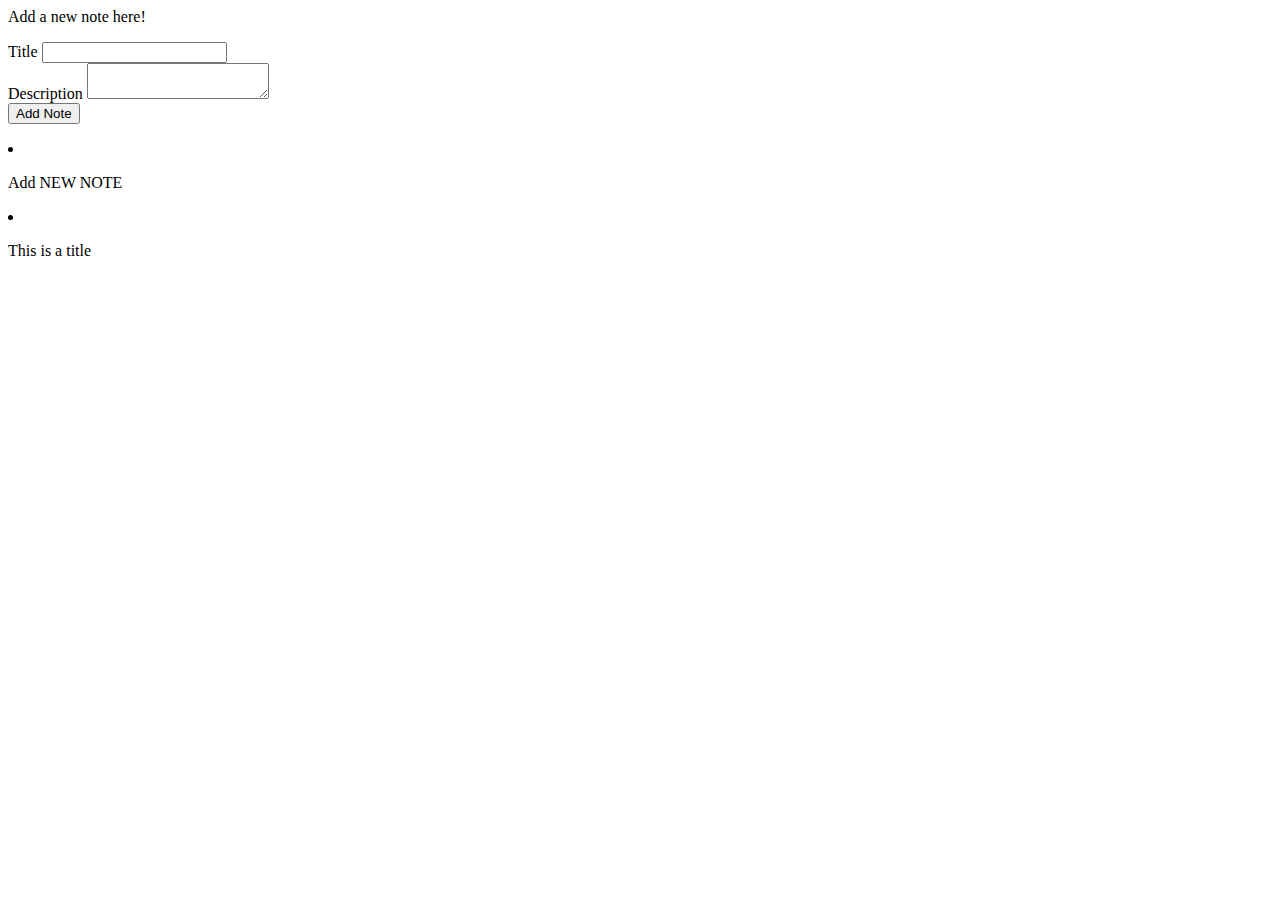
==== Problem2/index.html @ f62fd2d8 "Added the foundations for the html" ====
<html lang="en">
    <head>
        <title>Porblem 2</title>
        <link rel="stylesheet" href="style.css">
    </head>

    <body>

        <div class="popup">
            <div class="show-popup">
                <div class="content">
                    <header>
                        <p>Add a new note here!</p>
                    </header>
                    <form action="#">
                        <div class="row">
                            <label>Title</label>
                            <input type="text" id="input">
                        </div>
                        <div class="row-desc">
                            <label for="">Description</label>
                            <textarea name="" id=""></textarea>
                        </div>
                        <button class="add-note">Add Note</button>
                    </form>
                </div>
            </div>
        </div>
    <div class="wrapper">
        <li class="add-box">
            <div class="icon"></div>
            <p>Add NEW NOTE</p>
        </li>

        <li class="note">
            <div class="details"></div>
            <p>This is a title</p>
        </li>
    </div>

    <scripts src="java.js"></scripts>
    </body>
    
</html>
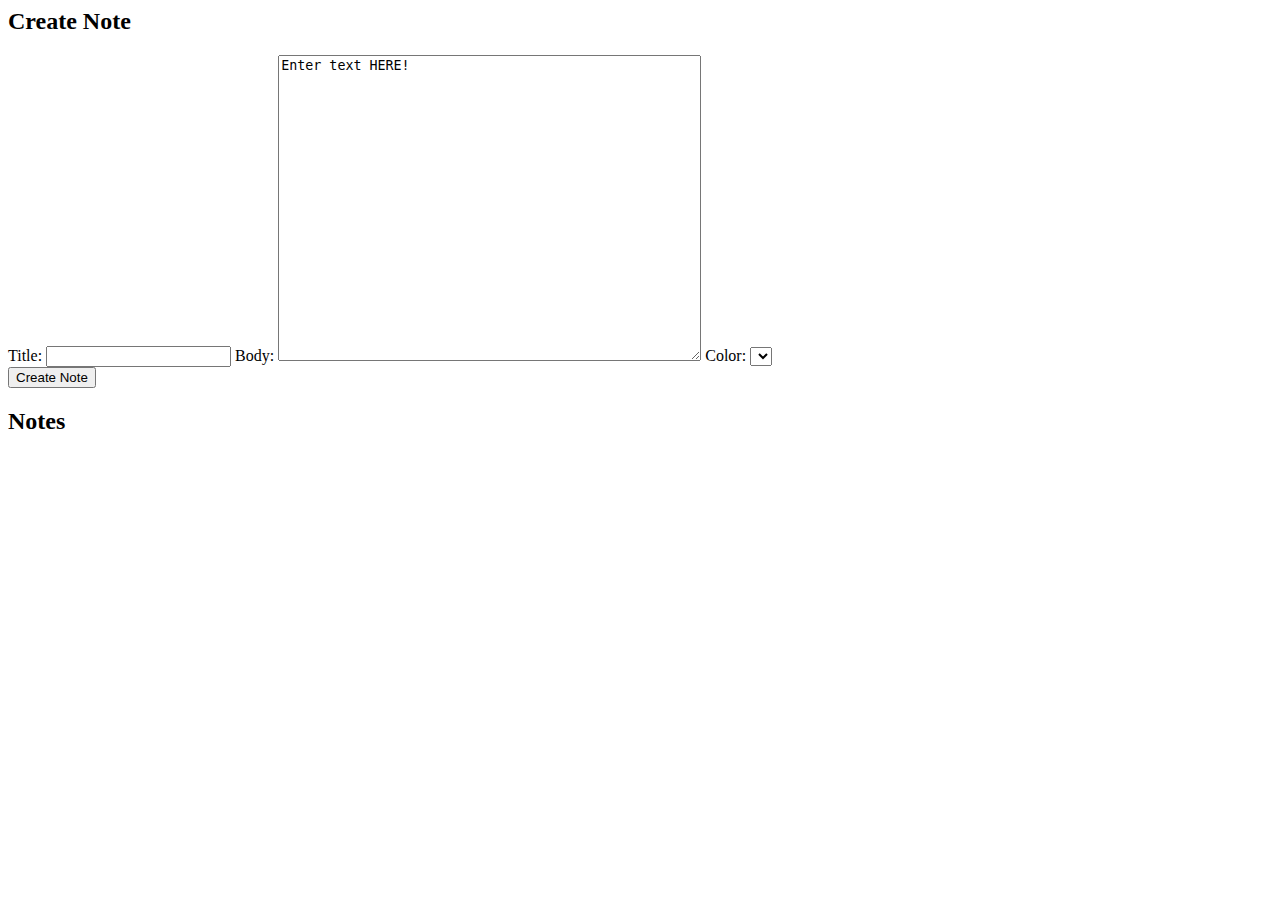
==== commit c7213025: "Redone HTML to fit requirements better" ====
--- a/Problem2/index.html
+++ b/Problem2/index.html
@@ -5,40 +5,32 @@
     </head>
 
     <body>
-
-        <div class="popup">
-            <div class="show-popup">
-                <div class="content">
-                    <header>
-                        <p>Add a new note here!</p>
-                    </header>
-                    <form action="#">
-                        <div class="row">
-                            <label>Title</label>
-                            <input type="text" id="input">
-                        </div>
-                        <div class="row-desc">
-                            <label for="">Description</label>
-                            <textarea name="" id=""></textarea>
-                        </div>
-                        <button class="add-note">Add Note</button>
-                    </form>
+        <div id="wrapper">
+            <div id="editor">
+                <h2 id="note-title">Create Note</h2>
+                <label>Title:</label>
+                <input type="text" id="title" name="title"/>
+                <label>Body:</label>
+                <textarea rows="20" cols="50" id="message" name="message">Enter text HERE!</textarea>
+                <label>Color:</label>
+                <select id="color" name="color">
+                    <option></option>
+                    <option></option>
+                    <option></option>
+                </select>
+                <div id="button">
+                    <button id="add">Create Note</button>
+                    <div id="error"></div>
                 </div>
             </div>
+
+            <div id="notes-sect">
+                <h2>Notes</h2>
+                <ul id="notes"></ul>
+            </div>
         </div>
-    <div class="wrapper">
-        <li class="add-box">
-            <div class="icon"></div>
-            <p>Add NEW NOTE</p>
-        </li>
 
-        <li class="note">
-            <div class="details"></div>
-            <p>This is a title</p>
-        </li>
-    </div>
-
-    <scripts src="java.js"></scripts>
+    <script src="java.js"></script>
     </body>
     
 </html>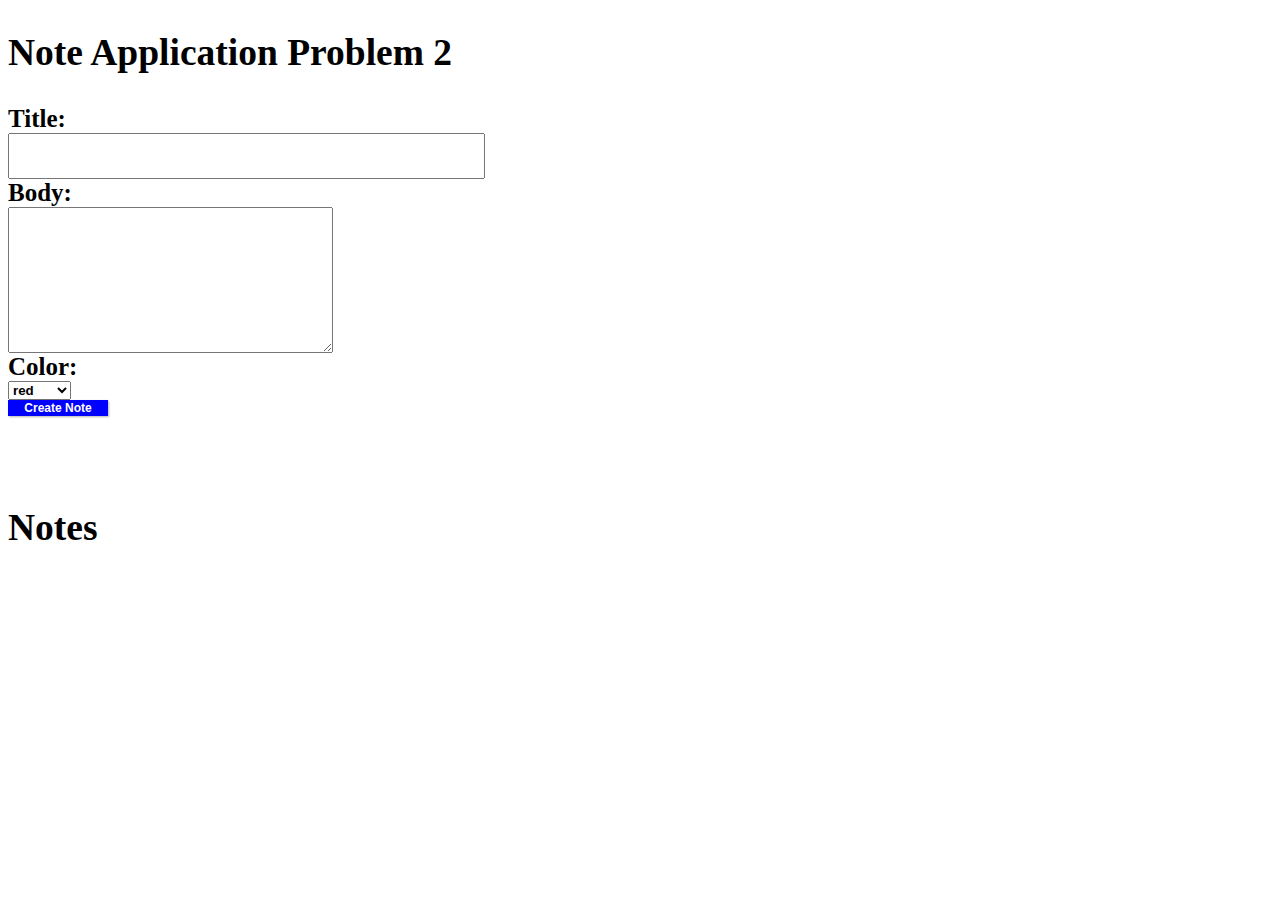
==== commit 41a59928: "Redone CSS, JS and HTML. All goals are done" ====
--- a/Problem2/index.html
+++ b/Problem2/index.html
@@ -1,36 +1,40 @@
+<!DOCTYPE html>
 <html lang="en">
-    <head>
-        <title>Porblem 2</title>
-        <link rel="stylesheet" href="style.css">
-    </head>
 
-    <body>
-        <div id="wrapper">
-            <div id="editor">
-                <h2 id="note-title">Create Note</h2>
-                <label>Title:</label>
-                <input type="text" id="title" name="title"/>
-                <label>Body:</label>
-                <textarea rows="20" cols="50" id="message" name="message">Enter text HERE!</textarea>
-                <label>Color:</label>
-                <select id="color" name="color">
-                    <option></option>
-                    <option></option>
-                    <option></option>
-                </select>
-                <div id="button">
-                    <button id="add">Create Note</button>
-                    <div id="error"></div>
-                </div>
-            </div>
+<head>
+    <title>Problem 2</title>
+    <link rel="stylesheet" href="style.css">
+</head>
 
-            <div id="notes-sect">
-                <h2>Notes</h2>
-                <ul id="notes"></ul>
-            </div>
+<body>
+    <div id="wrapper">
+        <div id="editor">
+          <h2 id="editor-title">Note Application Problem 2</h2>
+          <label>Title:</label>
+          <input type="text" id="title" name="title" />
+          <label>Body:</label>
+          <textarea rows="10" cols="42" id="message" name="message"></textarea>
+          <label>Color:</label>
+          <select id="color" name="color">
+            <option value="red">red</option>
+            <option value="pink">pink</option>
+            <option value="yellow">yellow</option>
+            <option value="blue">blue</option>
+            
+          </select>
+          <div id="button">
+            <button id="btn">Create Note</button>
+            <div id="error"></div>
+          </div>
         </div>
+    
+        <div id="notes-section">
+          <h2>Notes</h2>
+          <ul id="notes"></ul>
+        </div>
+      </div>
 
     <script src="java.js"></script>
-    </body>
-    
-</html>+</body>
+
+</html>
--- a/Problem2/style.css
+++ b/Problem2/style.css
@@ -0,0 +1,158 @@
+body {
+    font-size: 25px;
+  }
+  
+  * {
+    font-weight: bold;
+  }
+  
+  #wrapper {
+    width: 100%;
+  }
+  
+  #editor {
+    padding-bottom: 15px;
+    margin-bottom: 60px;
+  }
+  
+  label {
+    width: 100%;
+  }
+  
+  input {
+    font-size: 35px;
+    display: block;
+  }
+  
+  input.is-empty {
+    border: 2px red;
+  }
+  
+  textarea {
+    font-size: 12px;
+    display: block;
+  }
+  
+  textarea.is-empty {
+    border: 1px solid tomato;
+  }
+  
+  #button {
+    position: relative;
+  }
+  
+  #error {
+    color: red;
+    position: absolute;
+  }
+  
+  select {
+    display: block;
+  }
+  
+  button {
+    position: relative;
+    display: block;
+    width: 100px;
+    margin-bottom: 15px;
+    outline: none;
+    border:0;
+    box-shadow: 1px 1px 2px rgba(0,0,0,0.3);
+    background: blue;
+    color: white;
+    font-size: 12px;
+  }
+  
+  button:active {
+    top: 1px;
+    left: 1px;
+  }
+  
+  ul {
+    padding-left: 0;
+  }
+  
+  #notes-section {
+    opacity: 1;
+  }
+  
+  #notes-section.hide {
+    visibility: hidden;
+  }
+  
+  #notes li {
+    position: relative;
+    list-style-type: none;
+    display: block;
+    float: left;
+    width: 440px;
+    height: 350px;
+    padding: 8px 12px;
+    border-radius: 5px;
+    margin: 0 5px 12px;
+  }
+  
+  #notes li.red {
+    background: red;
+  }
+  
+  #notes li.pink {
+    background: pink;
+  }
+  
+  #notes li.yellow {
+    background: yellow;
+  }
+
+  #notes li.blue {
+    background: blue;
+  }
+  
+  footer {
+    position: absolute;
+    bottom: 0;
+    width: 100%;
+    height: 30px;
+    left: 0;
+    background: rgba(255,255, 255, 0.4);
+    padding: 5px 0;
+  }
+  
+  .edit {
+    position: absolute;
+    height: 30px;
+    left: 15px;
+    line-height: 24px;
+    cursor: pointer;
+  }
+  
+  .delete {
+    float: right;
+    position: absolute;
+    top: 10px;
+    right: 10px;
+    cursor: pointer;
+  }
+  
+  .note-title {
+    font-size: 1.5em;
+    font-weight: bold;
+    display: block;
+    width: 100%;
+  
+  }
+  
+  .note-message {
+    display: block;
+    width: 100%;
+  }
+
+  .delete {
+    position: absolute;
+    cursor: pointer;
+    background-color: white; 
+    color: white; 
+    padding: 8px 12px; 
+    border: none; 
+    border-radius: 5px; 
+}